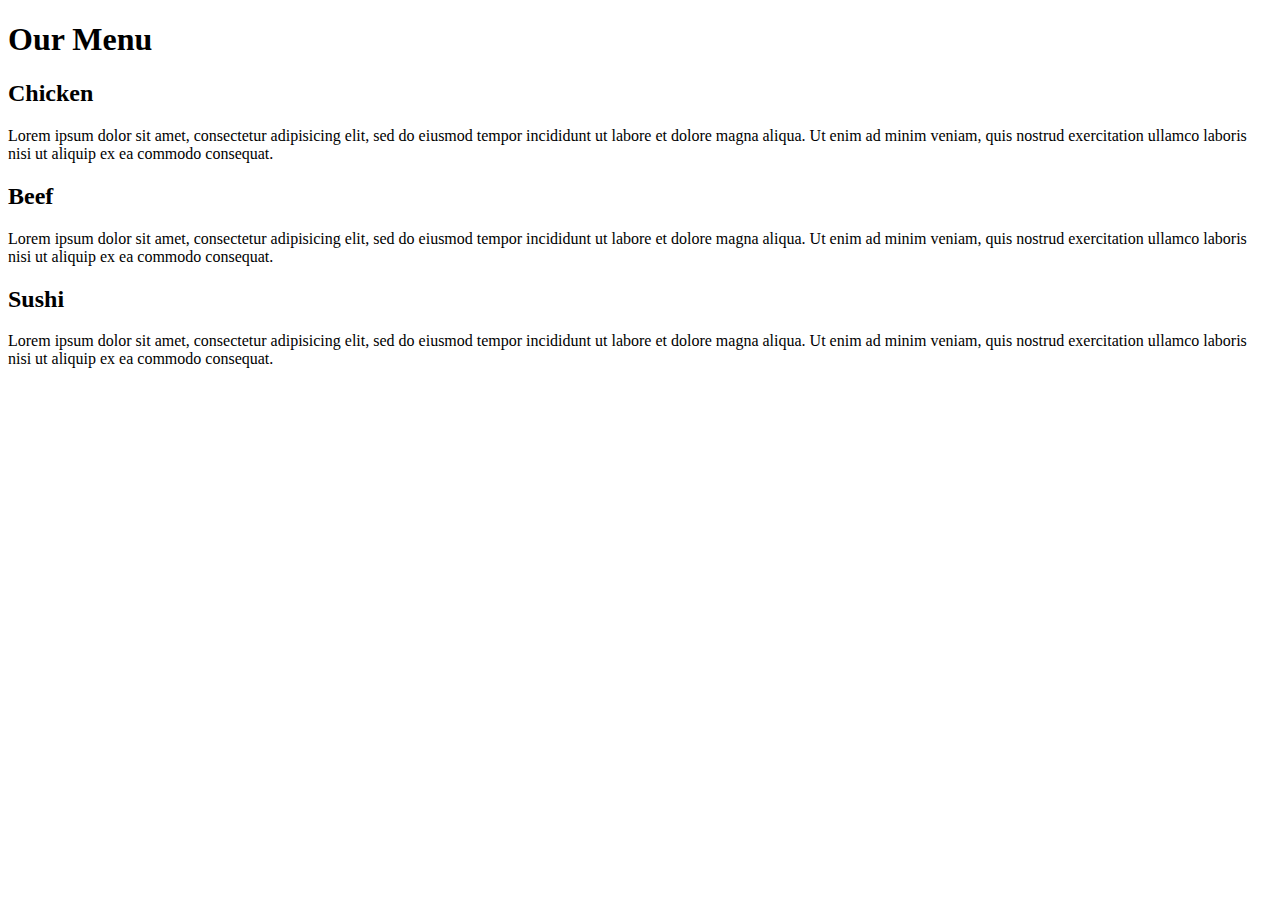
==== mod2_solution/index.html @ b7947886 "module 2 solution" ====
<!DOCTYPE html>
<html>
<head>
<meta charset="utf-8">
<meta name="viewport" content="width=device-width, initial-scale=1">
<link rel = "stylesheet" href="style.css">

</head>
<body>
<h1>Our Menu</h1>
<div class="container">
  <div class="row">
    <div class="col-lg-4 col-md-6">
        <section><h2 id = "Chicken">Chicken</h2>
        <p>Lorem ipsum dolor sit amet, consectetur adipisicing elit, sed do eiusmod tempor incididunt ut labore et dolore magna aliqua. Ut enim ad minim veniam, quis nostrud exercitation ullamco laboris nisi ut aliquip ex ea commodo consequat.</p></section>
    </div>
    <div class="col-lg-4 col-md-6">
      <section>
      <h2 id="Beef">Beef</h2>
        <p>Lorem ipsum dolor sit amet, consectetur adipisicing elit, sed do eiusmod tempor incididunt ut labore et dolore magna aliqua. Ut enim ad minim veniam, quis nostrud exercitation ullamco laboris nisi ut aliquip ex ea commodo consequat.</p>
        </section>
    </div>
    <div class="col-lg-4 col-md-12">
       <section> <h2 id="Sushi">Sushi</h2>
      <p>Lorem ipsum dolor sit amet, consectetur adipisicing elit, sed do eiusmod tempor incididunt ut labore et dolore magna aliqua. Ut enim ad minim veniam, quis nostrud exercitation ullamco laboris nisi ut aliquip ex ea commodo consequat.</p>
      </section>
    </div>
  </div>
</div>
</body>
</html>
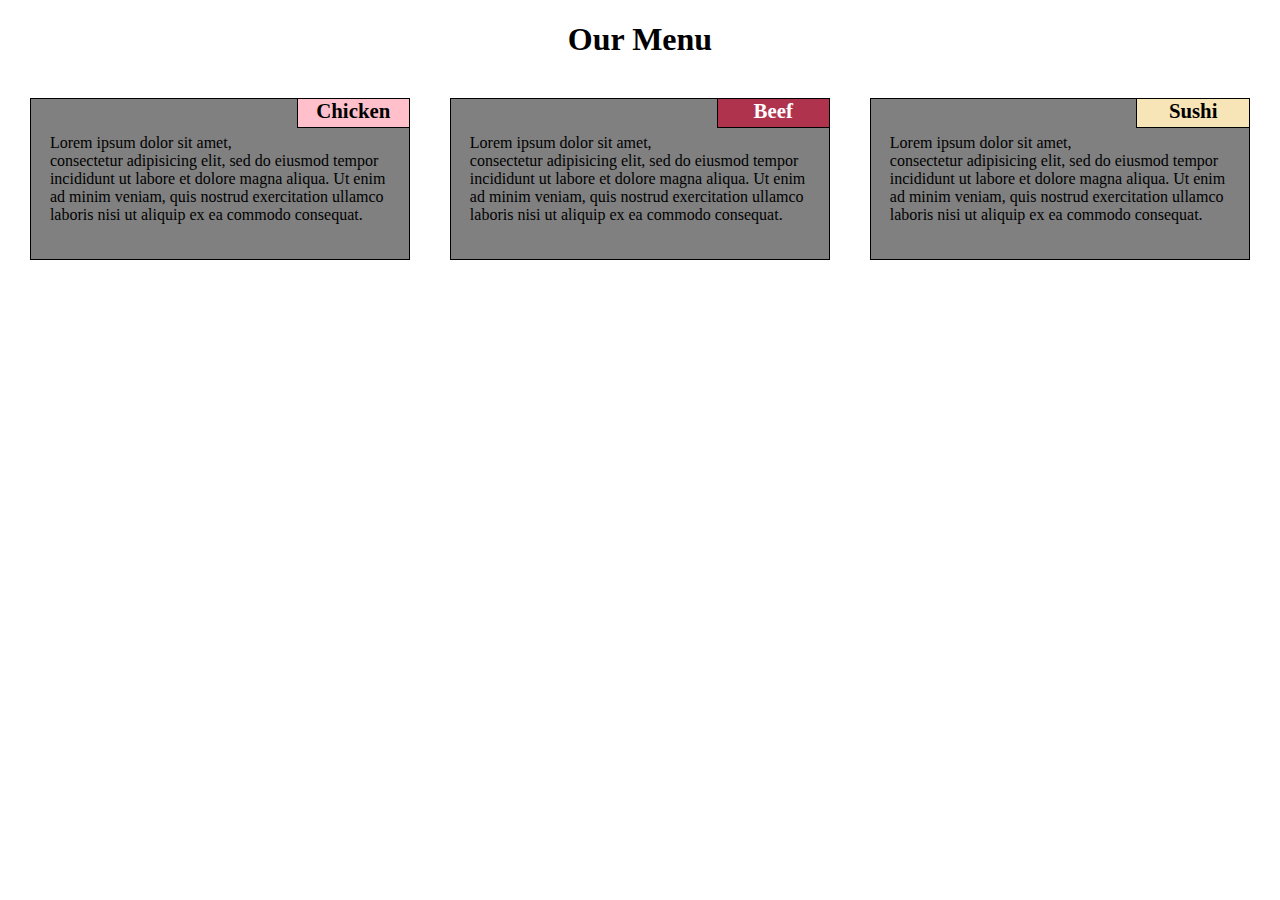
==== commit 6ab4f9b9: "Update index.html" ====
--- a/mod2_solution/index.html
+++ b/mod2_solution/index.html
@@ -3,7 +3,7 @@
 <head>
 <meta charset="utf-8">
 <meta name="viewport" content="width=device-width, initial-scale=1">
-<link rel = "stylesheet" href="style.css">
+<link rel = "stylesheet" href="css/style.css">
 
 </head>
 <body>
--- a/mod2_solution/css/style.css
+++ b/mod2_solution/css/style.css
@@ -0,0 +1,195 @@
+/********** Base styles **********/
+* {
+  box-sizing: border-box;
+  font-family: cursive;
+  margin-right: 0;
+  margin-left: 0;
+}
+
+.container{
+  margin-left: 10px;
+  margin-right: 10px;
+}
+h1 {
+  margin-bottom: 20px;
+  text-align: center;
+}
+
+section{
+  border: 1px solid black;
+  background-color: grey;
+  color: black;
+  margin-top: 20px;
+  margin-bottom: 20px;
+  margin-left: 20px;
+  margin-right: 20px;
+
+}
+
+h2{
+  border: 1px solid black;
+  margin-top: -1px;
+  width: 30%;
+  text-align: center;
+  height: 30px;
+  float: right;
+  clear: left;
+  margin-right: -1px;
+  font-size: 130%;
+}
+
+p{
+  padding-right: 5%;
+  padding-left: 5%;
+  padding-bottom: 5%;
+  padding-top: 5%;
+}
+
+#Chicken{
+  background-color: pink;
+}
+
+#Beef{
+  background-color: #b0334e;
+  color: white;
+}
+
+#Sushi{
+  background-color: #f7e4b7;
+}
+
+
+/* Simple Responsive Framework. */
+.row {
+  width: 100%;
+}
+
+/********** Desktop only **********/
+@media (min-width: 992px) {
+  .col-lg-1, .col-lg-2, .col-lg-3, .col-lg-4, .col-lg-5, .col-lg-6, .col-lg-7, .col-lg-8, .col-lg-9, .col-lg-10, .col-lg-11, .col-lg-12 {
+    float: left;
+  }
+  .col-lg-1 {
+    width: 8.33%;
+  }
+  .col-lg-2 {
+    width: 16.66%;
+  }
+  .col-lg-3 {
+    width: 25%;
+  }
+  .col-lg-4 {
+    width: 33.33%;
+  }
+  .col-lg-5 {
+    width: 41.66%;
+  }
+  .col-lg-6 {
+    width: 50%;
+  }
+  .col-lg-7 {
+    width: 58.33%;
+  }
+  .col-lg-8 {
+    width: 66.66%;
+  }
+  .col-lg-9 {
+    width: 74.99%;
+  }
+  .col-lg-10 {
+    width: 83.33%;
+  }
+  .col-lg-11 {
+    width: 91.66%;
+  }
+  .col-lg-12 {
+    width: 100%;
+  }
+}
+
+/********** Tablet devices only **********/
+@media (min-width: 768px) and (max-width: 991px) {
+  .col-md-1, .col-md-2, .col-md-3, .col-md-4, .col-md-5, .col-md-6, .col-md-7, .col-md-8, .col-md-9, .col-md-10, .col-md-11, .col-md-12 {
+    float: left;
+  }
+  .col-md-1 {
+    width: 8.33%;
+  }
+  .col-md-2 {
+    width: 16.66%;
+  }
+  .col-md-3 {
+    width: 25%;
+  }
+  .col-md-4 {
+    width: 33.33%;
+  }
+  .col-md-5 {
+    width: 41.66%;
+  }
+  .col-md-6 {
+    width: 50%;
+  }
+  .col-md-7 {
+    width: 58.33%;
+  }
+  .col-md-8 {
+    width: 66.66%;
+  }
+  .col-md-9 {
+    width: 74.99%;
+  }
+  .col-md-10 {
+    width: 83.33%;
+  }
+  .col-md-11 {
+    width: 91.66%;
+  }
+  .col-md-12 {
+    width: 100%;
+  }
+}
+
+
+/*********Small devices only**********/
+@media (max-width: 767px){
+  .col-sm-1, .col-sm-2, .col-sm-3, .col-sm-4, .col-sm-5, .col-sm-6, .col-sm-7, .col-sm-8, .col-sm-9, .col-sm-10, .col-sm-11, .col-sm-12{
+  float: left;
+  }
+  .col-sm-1 {
+    width: 8.33%;
+  }
+  .col-sm-2 {
+    width: 16.66%;
+  }
+  .col-sm-3 {
+    width: 25%;
+  }
+  .col-sm-4 {
+    width: 33.33%;
+  }
+  .col-sm-5 {
+    width: 41.66%;
+  }
+  .col-sm-6 {
+    width: 50%;
+  }
+  .col-sm-7 {
+    width: 58.33%;
+  }
+  .col-sm-8 {
+    width: 66.66%;
+  }
+  .col-sm-9 {
+    width: 74.99%;
+  }
+  .col-sm-10 {
+    width: 83.33%;
+  }
+  .col-sm-11 {
+    width: 91.66%;
+  }
+  .col-sm-12 {
+    width: 100%;
+  }
+}